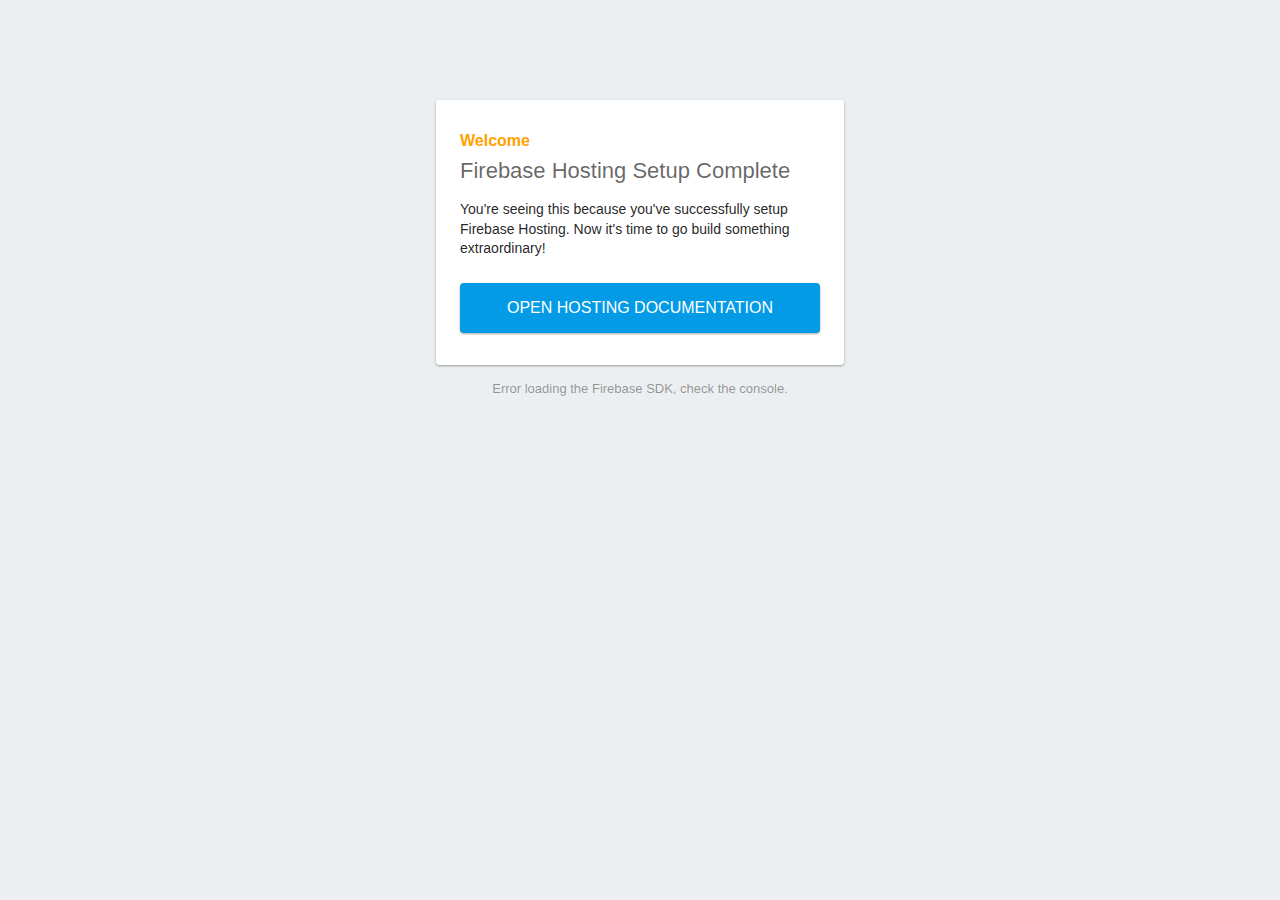
==== public/index.html @ d6f7c57f "Day 1 - Hosting" ====
<!DOCTYPE html>
<html>
  <head>
    <meta charset="utf-8">
    <meta name="viewport" content="width=device-width, initial-scale=1">
    <title>Welcome to Firebase Hosting</title>

    <!-- update the version number as needed -->
    <script defer src="/__/firebase/8.2.7/firebase-app.js"></script>
    <!-- include only the Firebase features as you need -->
    <script defer src="/__/firebase/8.2.7/firebase-auth.js"></script>
    <script defer src="/__/firebase/8.2.7/firebase-database.js"></script>
    <script defer src="/__/firebase/8.2.7/firebase-firestore.js"></script>
    <script defer src="/__/firebase/8.2.7/firebase-functions.js"></script>
    <script defer src="/__/firebase/8.2.7/firebase-messaging.js"></script>
    <script defer src="/__/firebase/8.2.7/firebase-storage.js"></script>
    <script defer src="/__/firebase/8.2.7/firebase-analytics.js"></script>
    <script defer src="/__/firebase/8.2.7/firebase-remote-config.js"></script>
    <script defer src="/__/firebase/8.2.7/firebase-performance.js"></script>
    <!-- 
      initialize the SDK after all desired features are loaded, set useEmulator to false
      to avoid connecting the SDK to running emulators.
    -->
    <script defer src="/__/firebase/init.js?useEmulator=true"></script>

    <style media="screen">
      body { background: #ECEFF1; color: rgba(0,0,0,0.87); font-family: Roboto, Helvetica, Arial, sans-serif; margin: 0; padding: 0; }
      #message { background: white; max-width: 360px; margin: 100px auto 16px; padding: 32px 24px; border-radius: 3px; }
      #message h2 { color: #ffa100; font-weight: bold; font-size: 16px; margin: 0 0 8px; }
      #message h1 { font-size: 22px; font-weight: 300; color: rgba(0,0,0,0.6); margin: 0 0 16px;}
      #message p { line-height: 140%; margin: 16px 0 24px; font-size: 14px; }
      #message a { display: block; text-align: center; background: #039be5; text-transform: uppercase; text-decoration: none; color: white; padding: 16px; border-radius: 4px; }
      #message, #message a { box-shadow: 0 1px 3px rgba(0,0,0,0.12), 0 1px 2px rgba(0,0,0,0.24); }
      #load { color: rgba(0,0,0,0.4); text-align: center; font-size: 13px; }
      @media (max-width: 600px) {
        body, #message { margin-top: 0; background: white; box-shadow: none; }
        body { border-top: 16px solid #ffa100; }
      }
    </style>
  </head>
  <body>
    <div id="message">
      <h2>Welcome</h2>
      <h1>Firebase Hosting Setup Complete</h1>
      <p>You're seeing this because you've successfully setup Firebase Hosting. Now it's time to go build something extraordinary!</p>
      <a target="_blank" href="https://firebase.google.com/docs/hosting/">Open Hosting Documentation</a>
    </div>
    <p id="load">Firebase SDK Loading&hellip;</p>

    <script>
      document.addEventListener('DOMContentLoaded', function() {
        const loadEl = document.querySelector('#load');
        // // 🔥🔥🔥🔥🔥🔥🔥🔥🔥🔥🔥🔥🔥🔥🔥🔥🔥🔥🔥🔥🔥🔥🔥🔥🔥🔥🔥🔥🔥🔥🔥
        // // The Firebase SDK is initialized and available here!
        //
        // firebase.auth().onAuthStateChanged(user => { });
        // firebase.database().ref('/path/to/ref').on('value', snapshot => { });
        // firebase.firestore().doc('/foo/bar').get().then(() => { });
        // firebase.functions().httpsCallable('yourFunction')().then(() => { });
        // firebase.messaging().requestPermission().then(() => { });
        // firebase.storage().ref('/path/to/ref').getDownloadURL().then(() => { });
        // firebase.analytics(); // call to activate
        // firebase.analytics().logEvent('tutorial_completed');
        // firebase.performance(); // call to activate
        //
        // // 🔥🔥🔥🔥🔥🔥🔥🔥🔥🔥🔥🔥🔥🔥🔥🔥🔥🔥🔥🔥🔥🔥🔥🔥🔥🔥🔥🔥🔥🔥🔥

        try {
          let app = firebase.app();
          let features = [
            'auth', 
            'database', 
            'firestore',
            'functions',
            'messaging', 
            'storage', 
            'analytics', 
            'remoteConfig',
            'performance',
          ].filter(feature => typeof app[feature] === 'function');
          loadEl.textContent = `Firebase SDK loaded with ${features.join(', ')}`;
        } catch (e) {
          console.error(e);
          loadEl.textContent = 'Error loading the Firebase SDK, check the console.';
        }
      });
    </script>
  </body>
</html>
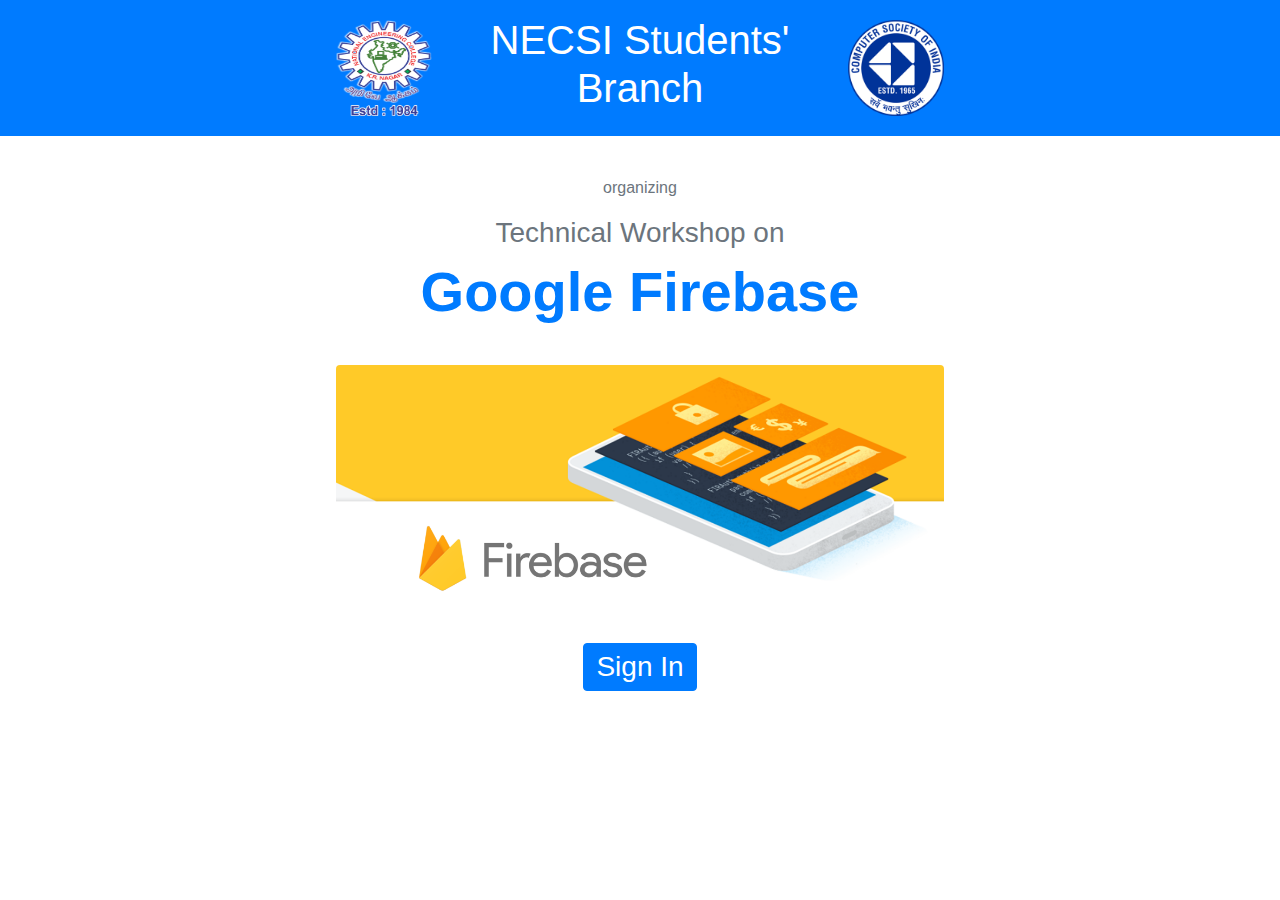
==== commit bd28cf31: "Day 2 - Authentication" ====
--- a/public/index.html
+++ b/public/index.html
@@ -4,86 +4,70 @@
     <meta charset="utf-8">
     <meta name="viewport" content="width=device-width, initial-scale=1">
     <title>Welcome to Firebase Hosting</title>
-
-    <!-- update the version number as needed -->
-    <script defer src="/__/firebase/8.2.7/firebase-app.js"></script>
-    <!-- include only the Firebase features as you need -->
-    <script defer src="/__/firebase/8.2.7/firebase-auth.js"></script>
-    <script defer src="/__/firebase/8.2.7/firebase-database.js"></script>
-    <script defer src="/__/firebase/8.2.7/firebase-firestore.js"></script>
-    <script defer src="/__/firebase/8.2.7/firebase-functions.js"></script>
-    <script defer src="/__/firebase/8.2.7/firebase-messaging.js"></script>
-    <script defer src="/__/firebase/8.2.7/firebase-storage.js"></script>
-    <script defer src="/__/firebase/8.2.7/firebase-analytics.js"></script>
-    <script defer src="/__/firebase/8.2.7/firebase-remote-config.js"></script>
-    <script defer src="/__/firebase/8.2.7/firebase-performance.js"></script>
-    <!-- 
-      initialize the SDK after all desired features are loaded, set useEmulator to false
-      to avoid connecting the SDK to running emulators.
-    -->
-    <script defer src="/__/firebase/init.js?useEmulator=true"></script>
-
-    <style media="screen">
-      body { background: #ECEFF1; color: rgba(0,0,0,0.87); font-family: Roboto, Helvetica, Arial, sans-serif; margin: 0; padding: 0; }
-      #message { background: white; max-width: 360px; margin: 100px auto 16px; padding: 32px 24px; border-radius: 3px; }
-      #message h2 { color: #ffa100; font-weight: bold; font-size: 16px; margin: 0 0 8px; }
-      #message h1 { font-size: 22px; font-weight: 300; color: rgba(0,0,0,0.6); margin: 0 0 16px;}
-      #message p { line-height: 140%; margin: 16px 0 24px; font-size: 14px; }
-      #message a { display: block; text-align: center; background: #039be5; text-transform: uppercase; text-decoration: none; color: white; padding: 16px; border-radius: 4px; }
-      #message, #message a { box-shadow: 0 1px 3px rgba(0,0,0,0.12), 0 1px 2px rgba(0,0,0,0.24); }
-      #load { color: rgba(0,0,0,0.4); text-align: center; font-size: 13px; }
-      @media (max-width: 600px) {
-        body, #message { margin-top: 0; background: white; box-shadow: none; }
-        body { border-top: 16px solid #ffa100; }
-      }
-    </style>
+    <!-- Bootstrap CSS -->
+    <link rel="stylesheet" href="https://stackpath.bootstrapcdn.com/bootstrap/4.3.1/css/bootstrap.min.css" integrity="sha384-ggOyR0iXCbMQv3Xipma34MD+dH/1fQ784/j6cY/iJTQUOhcWr7x9JvoRxT2MZw1T" crossorigin="anonymous">
+    <link rel="stylesheet" href="./css/index.css">
   </head>
   <body>
-    <div id="message">
-      <h2>Welcome</h2>
-      <h1>Firebase Hosting Setup Complete</h1>
-      <p>You're seeing this because you've successfully setup Firebase Hosting. Now it's time to go build something extraordinary!</p>
-      <a target="_blank" href="https://firebase.google.com/docs/hosting/">Open Hosting Documentation</a>
+    <div class="">
+      <div class="heading bg-primary text-white">
+       <div class="col-12 col-md-10 col-lg-8 col-xl-6 block d-flex no-gutters align-items-center justify-content-between">
+         <div>
+            <a href="https://www.nec.edu.in" target="_blank">
+              <img src="images/nec-logo.png" alt="National Engineering College">
+            </a>
+         </div>
+         <div class="text-center">
+           <h1>NECSI Students' Branch</h1>
+         </div>
+         <div>
+            <a href="http://csi-india.org.in/" target="_blank">
+              <img src="images/csi-logo.png" alt="Computer Society of India">
+            </a>
+         </div>
+       </div>
+      </div>
+      
+      <div class="col-12 col-md-10 col-lg-8 col-xl-6 block text-center text-secondary hero-img my-4">
+        <div class="text-center">
+           <p>organizing</p>
+           <h3 class="font-weight-normal">Technical Workshop on</h3>
+           <h2 class="display-4 font-weight-bold text-primary">Google Firebase</h2>
+        </div>
+        <div class="my-2">
+           <img src="images/firebase.png" class="rounded" alt="Firebase">
+        </div>
+        <div>
+          <a href="#" id="googleSignBtn" class="btn btn-primary">
+            <h3 class="mb-0 font-weight-normal">Sign In</h2>
+          </a>
+        </div>
+      </div>
     </div>
-    <p id="load">Firebase SDK Loading&hellip;</p>
 
-    <script>
-      document.addEventListener('DOMContentLoaded', function() {
-        const loadEl = document.querySelector('#load');
-        // // 🔥🔥🔥🔥🔥🔥🔥🔥🔥🔥🔥🔥🔥🔥🔥🔥🔥🔥🔥🔥🔥🔥🔥🔥🔥🔥🔥🔥🔥🔥🔥
-        // // The Firebase SDK is initialized and available here!
-        //
-        // firebase.auth().onAuthStateChanged(user => { });
-        // firebase.database().ref('/path/to/ref').on('value', snapshot => { });
-        // firebase.firestore().doc('/foo/bar').get().then(() => { });
-        // firebase.functions().httpsCallable('yourFunction')().then(() => { });
-        // firebase.messaging().requestPermission().then(() => { });
-        // firebase.storage().ref('/path/to/ref').getDownloadURL().then(() => { });
-        // firebase.analytics(); // call to activate
-        // firebase.analytics().logEvent('tutorial_completed');
-        // firebase.performance(); // call to activate
-        //
-        // // 🔥🔥🔥🔥🔥🔥🔥🔥🔥🔥🔥🔥🔥🔥🔥🔥🔥🔥🔥🔥🔥🔥🔥🔥🔥🔥🔥🔥🔥🔥🔥
+     <!-- update the version number as needed -->
+     <script src="/__/firebase/8.2.7/firebase-app.js"></script>
+     <!-- include only the Firebase features as you need -->
+     <script src="/__/firebase/8.2.7/firebase-auth.js"></script>
+     <!-- <script src="/__/firebase/8.2.7/firebase-database.js"></script>
+     <script src="/__/firebase/8.2.7/firebase-firestore.js"></script>
+     <script src="/__/firebase/8.2.7/firebase-functions.js"></script>
+     <script src="/__/firebase/8.2.7/firebase-messaging.js"></script>
+     <script src="/__/firebase/8.2.7/firebase-storage.js"></script>
+     <script src="/__/firebase/8.2.7/firebase-analytics.js"></script>
+     <script src="/__/firebase/8.2.7/firebase-remote-config.js"></script>
+     <script src="/__/firebase/8.2.7/firebase-performance.js"></script>  -->
+     <!-- 
+       initialize the SDK after all desired features are loaded, set useEmulator to false
+       to avoid connecting the SDK to running emulators.
+     -->
+     <script src="/__/firebase/init.js?useEmulator=true"></script>
 
-        try {
-          let app = firebase.app();
-          let features = [
-            'auth', 
-            'database', 
-            'firestore',
-            'functions',
-            'messaging', 
-            'storage', 
-            'analytics', 
-            'remoteConfig',
-            'performance',
-          ].filter(feature => typeof app[feature] === 'function');
-          loadEl.textContent = `Firebase SDK loaded with ${features.join(', ')}`;
-        } catch (e) {
-          console.error(e);
-          loadEl.textContent = 'Error loading the Firebase SDK, check the console.';
-        }
-      });
-    </script>
+         <!-- Optional JavaScript -->
+    <!-- jQuery first, then Popper.js, then Bootstrap JS -->
+    <script src="https://code.jquery.com/jquery-3.3.1.slim.min.js" integrity="sha384-q8i/X+965DzO0rT7abK41JStQIAqVgRVzpbzo5smXKp4YfRvH+8abtTE1Pi6jizo" crossorigin="anonymous"></script>
+    <script src="https://cdnjs.cloudflare.com/ajax/libs/popper.js/1.14.7/umd/popper.min.js" integrity="sha384-UO2eT0CpHqdSJQ6hJty5KVphtPhzWj9WO1clHTMGa3JDZwrnQq4sF86dIHNDz0W1" crossorigin="anonymous"></script>
+    <script src="https://stackpath.bootstrapcdn.com/bootstrap/4.3.1/js/bootstrap.min.js" integrity="sha384-JjSmVgyd0p3pXB1rRibZUAYoIIy6OrQ6VrjIEaFf/nJGzIxFDsf4x0xIM+B07jRM" crossorigin="anonymous"></script>
+    <script src="./js/auth.js"></script>
   </body>
 </html>
--- a/public/css/index.css
+++ b/public/css/index.css
@@ -0,0 +1,17 @@
+.block {
+  margin: auto;
+  padding: 1rem;
+}
+.heading img {
+  height: 6rem;
+  width: 6rem;
+}
+.hero-img img {
+  width: 100%;
+  margin-top: 2rem;
+}
+
+#signInBtn img {
+  width: 2rem;
+  margin-top: 0;
+}